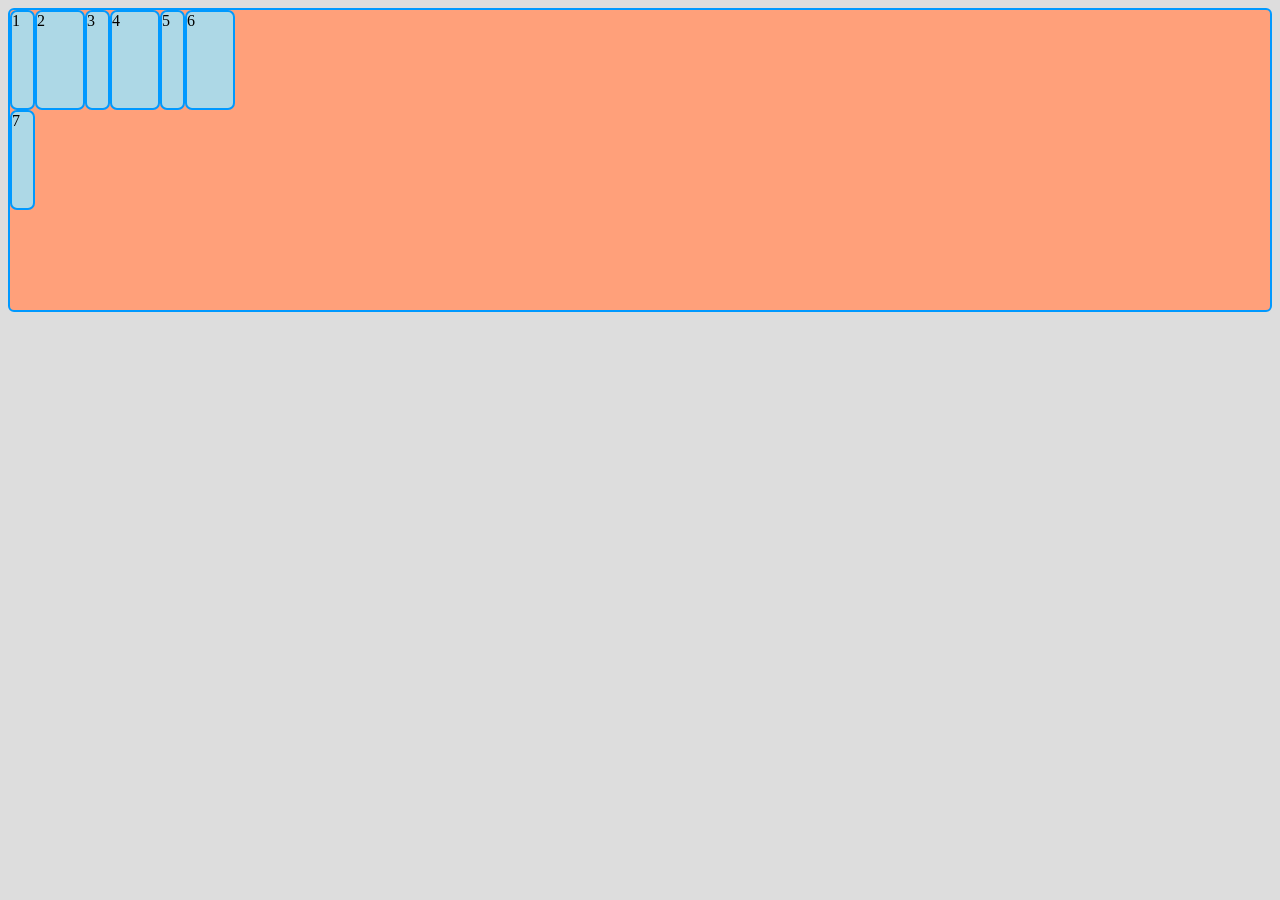
==== index.html @ 81a323a6 "function repeat with css-grid" ====
<!DOCTYPE html>
<html lang="en">
  <head>
    <meta charset="UTF-8" />
    <meta name="viewport" content="width=device-width, initial-scale=1.0" />
    <link rel="stylesheet" href="styles.css" />
    <title>CSS-Grid</title>
  </head>
  <body>
    <section class="container">
      <div>1</div>
      <div>2</div>
      <div>3</div>
      <div>4</div>
      <div>5</div>
      <div>6</div>
      <div>7</div>
    </section>
  </body>
</html>
---- styles.css ----
body {
    background-color: #ddd;
}

.container {
    background-color: lightsalmon;
    border: 2px solid #09f;
    border-radius: 6px;
    display: grid;
    /* grid-template-columns: auto auto auto; */
    /* grid-template-columns: 50% 100px auto 10vw; */
    /* grid-template-columns: 1fr 1fr 1fr; • 1fr -> 100% del espacio */
    /* grid-template-rows: auto; -> Auto por defecto */
    /* grid-template-rows: 100px 50px 1fr 30px 30px; */
    /* grid-template-rows: 50px;
    grid-auto-rows: 100px; */
    /* grid-template-columns: repeat(5, 1fr); */
    /* grid-template-columns: 25px repeat(5, 1fr) 50px; */
    grid-template-columns: repeat(3, 25px 50px);
    grid-template-rows: repeat(3, 100px);
}

.container div {
    background-color: lightblue;
    border: 2px solid #09f;
    border-radius: 7px;
}
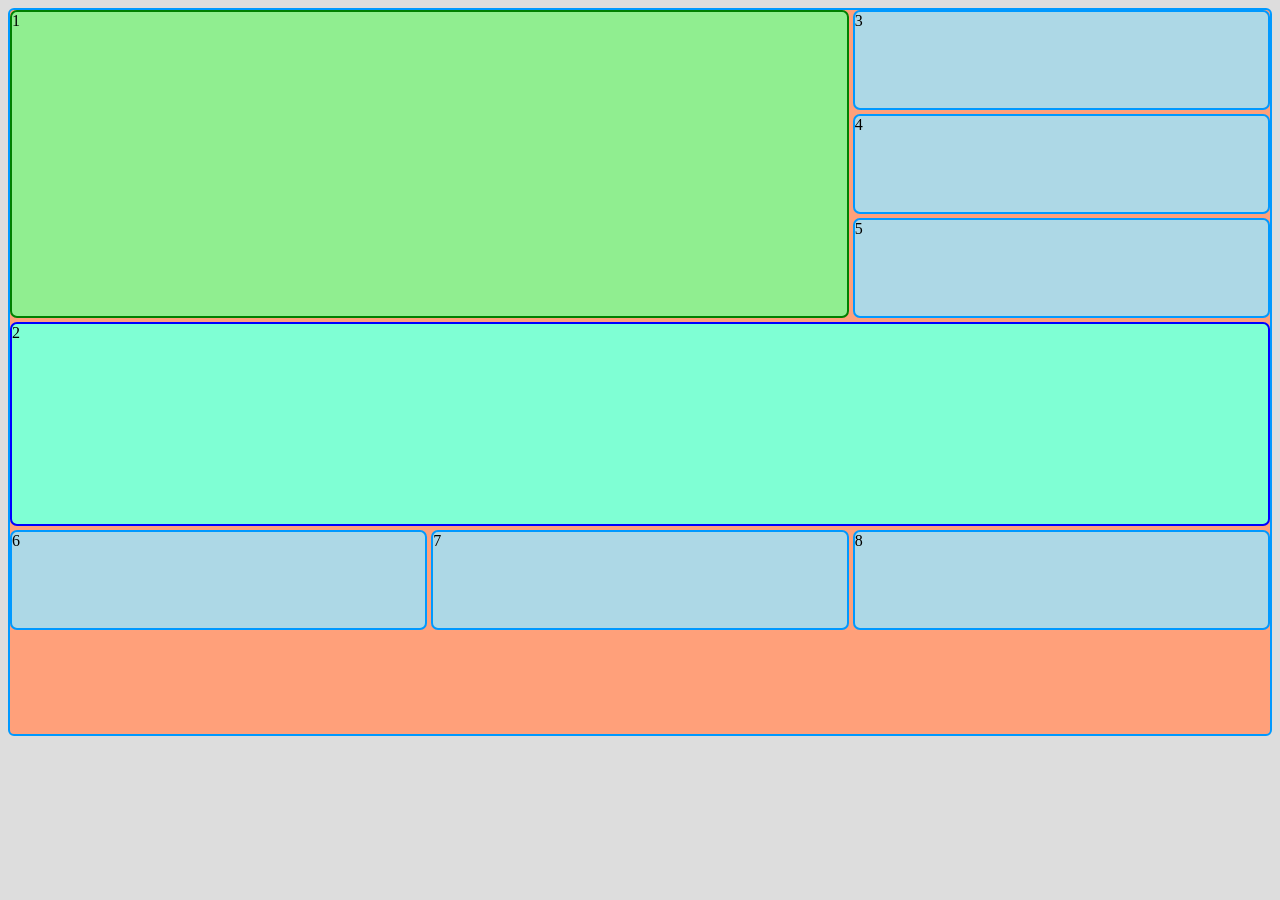
==== commit 980ba5f0: "control avanzado de grid" ====
--- a/index.html
+++ b/index.html
@@ -15,6 +15,7 @@
       <div>5</div>
       <div>6</div>
       <div>7</div>
+      <div>8</div>
     </section>
   </body>
 </html>
--- a/styles.css
+++ b/styles.css
@@ -7,6 +7,7 @@
     border: 2px solid #09f;
     border-radius: 6px;
     display: grid;
+    gap: 4px;
     /* grid-template-columns: auto auto auto; */
     /* grid-template-columns: 50% 100px auto 10vw; */
     /* grid-template-columns: 1fr 1fr 1fr; • 1fr -> 100% del espacio */
@@ -16,12 +17,38 @@
     grid-auto-rows: 100px; */
     /* grid-template-columns: repeat(5, 1fr); */
     /* grid-template-columns: 25px repeat(5, 1fr) 50px; */
-    grid-template-columns: repeat(3, 25px 50px);
-    grid-template-rows: repeat(3, 100px);
+    grid-template-columns: minmax(100px, 1fr) repeat(3, 1fr);
+    grid-template-rows: repeat(7, 100px);
 }
 
 .container div {
     background-color: lightblue;
     border: 2px solid #09f;
     border-radius: 7px;
+}
+
+.container div:first-child {
+    background-color: lightgreen;
+    border: 2px solid green;
+    grid-column-start: span 2;
+    grid-row-start: span 3;
+    /* grid-column-end: 2;
+    grid-row-start: 1; */
+    /* grid-row-end: 3; */
+}
+
+.container div:nth-child(2) {
+    background-color: aquamarine;
+    border: 2px solid blue;
+    /* grid-column-start: span 3;
+    grid-row-start: span 2; */
+    /* grid-column: 1 / -2; */
+    grid-column: 1 / 4;
+    grid-row: 4 / 6;
+}
+
+@media (width > 500px) {
+    .container {
+        grid-template-columns: minmax(200px, 1fr) 1fr 1fr;
+    }
 }
